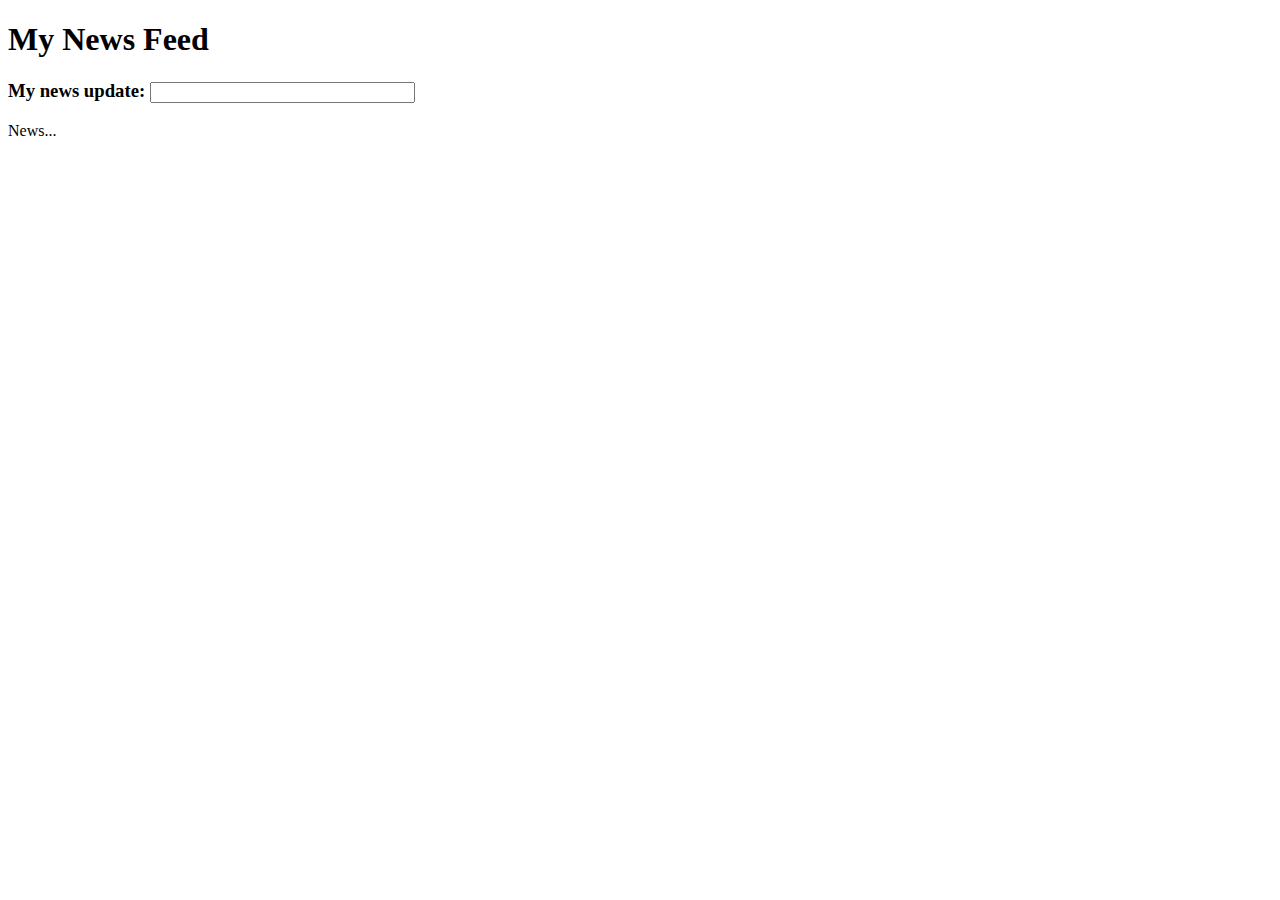
==== newsfeed/index.html @ b47fbffe "jquery and timestamp implemented" ====
<!DOCTYPE html>

<html>

<head>
	<title>My News Feed</title>
	<script src="https://ajax.googleapis.com/ajax/libs/jquery/1.11.0/jquery.min.js"></script>
	<script>
	  // Most of your work will be done here...

	  	var string = "";
	  	var date = new Date();
	  	var month;
	  	var day;
	  	var year;
	  	var hour;
	  	var minute;
	  	var second;
	  	var current = "";

		$(document).ready(function(){

			$('#msg').bind('keypress', function(e) {
				if(e.keyCode==13) {
					//enter is pressed
					month = parseInt(date.getMonth()) + 1;
					day = date.getDate();
					year = date.getFullYear();
					hour = date.getHours();
					minute = date.getMinutes();
					second = date.getSeconds();
					current = month.toString() + "/" + day + "/" + year + " " + hour + ":"+ minute + ":" + second;
					string = string.concat(current+" - ");
					string = string.concat($('#msg').val());
					string = string.concat("<br><br>");
					document.getElementById("news").innerHTML = string;
					$('#msg').val("");
				}
			}
 		)});



	</script>
</head>

<body>
	<h1>My News Feed</h1>
	<h3>My news update: <input type="text" id="msg" name="msg" size="30" /></h3>
	<div id="news">News...</div>
</body>
</html>

<!---Modify the page, your copy of index.html, so that messages entered (that is, on pressing the enter / return key) will be displayed dynamically (i.e., no page refresh) in the "News" section with the latest update showing first! All displayed messages must be preceded with a timestamp. A space followed by a hyphen followed by a space must follow the timestamp. More importantly, store the messages in local storage so if you leave the page and return to the page, your messages are preserved and are redisplayed!-->
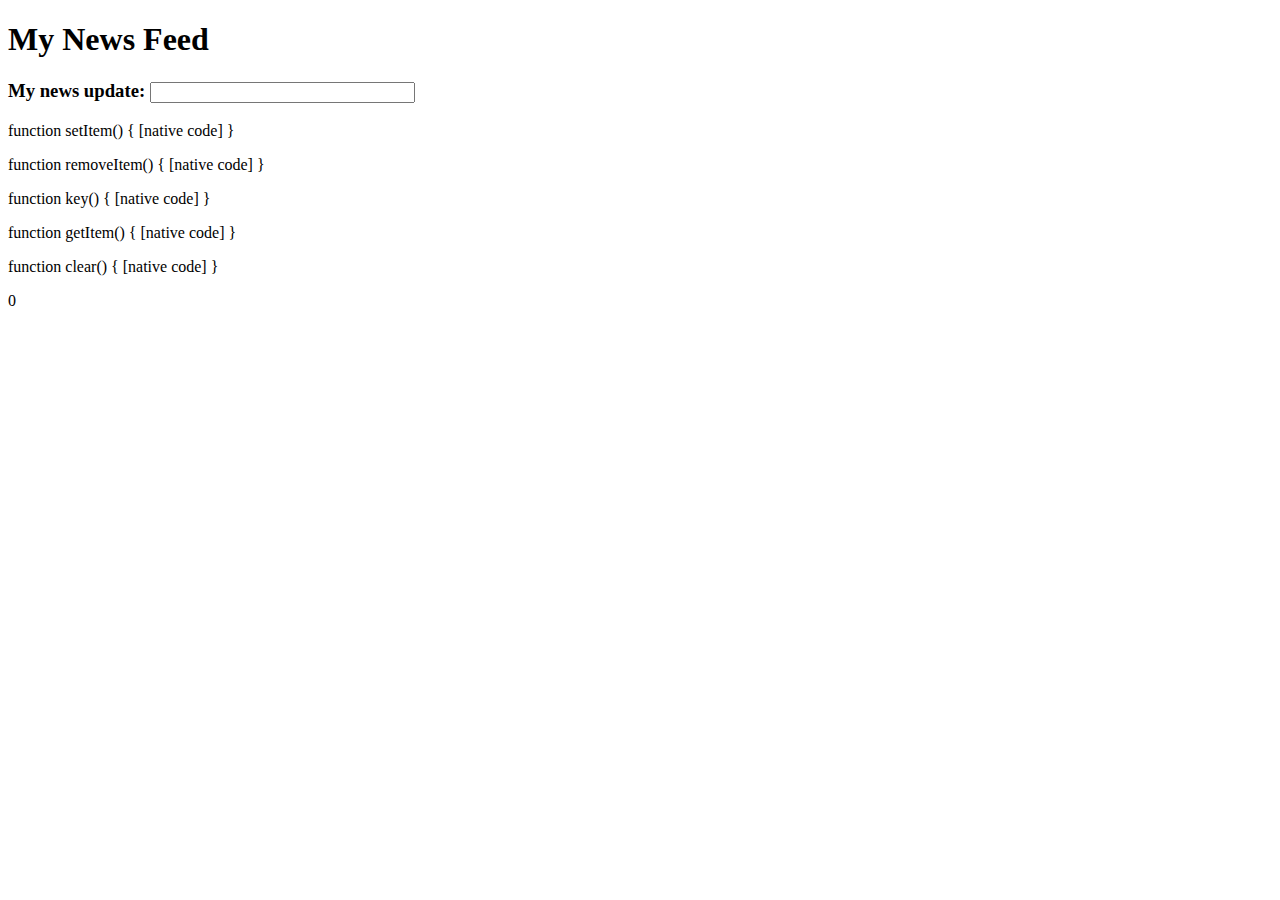
==== commit 2b23e7d9: "made progress on localstorage, some bugs" ====
--- a/newsfeed/index.html
+++ b/newsfeed/index.html
@@ -9,7 +9,7 @@
 	  // Most of your work will be done here...
 
 	  	var string = "";
-	  	var date = new Date();
+	  	//var date = new Date();
 	  	var month;
 	  	var day;
 	  	var year;
@@ -17,12 +17,15 @@
 	  	var minute;
 	  	var second;
 	  	var current = "";
+		var prevdata = "";
 
 		$(document).ready(function(){
-
+			//localStorage.clear();
+			reload();
 			$('#msg').bind('keypress', function(e) {
 				if(e.keyCode==13) {
 					//enter is pressed
+					var date = new Date();
 					month = parseInt(date.getMonth()) + 1;
 					day = date.getDate();
 					year = date.getFullYear();
@@ -30,14 +33,34 @@
 					minute = date.getMinutes();
 					second = date.getSeconds();
 					current = month.toString() + "/" + day + "/" + year + " " + hour + ":"+ minute + ":" + second;
-					string = string.concat(current+" - ");
-					string = string.concat($('#msg').val());
-					string = string.concat("<br><br>");
-					document.getElementById("news").innerHTML = string;
+					string = current + " - " + $('#msg').val() + "<br><br>" + string;
+
+					document.getElementById("news").innerHTML = string + prevdata;
+
+					localStorage[localStorage.length] = string;
+
 					$('#msg').val("");
 				}
 			}
  		)});
+
+		function reload() {
+			document.getElementById("news").innerHTML = "";
+			for (key in localStorage) {
+				prevdata =  "<p>" + localStorage[key] + "</p>" + prevdata;
+			}
+			
+			/*()
+			if (localStorage.length == 0) {
+				prevdata = "";
+			} else {
+				prevdata = localStorage[localStorage.length-1];
+			}*/
+			//prevdata = localStorage[localStorage.length-1];
+
+			document.getElementById("news").innerHTML = prevdata;
+			current = prevdata;
+		}
 
 
 
